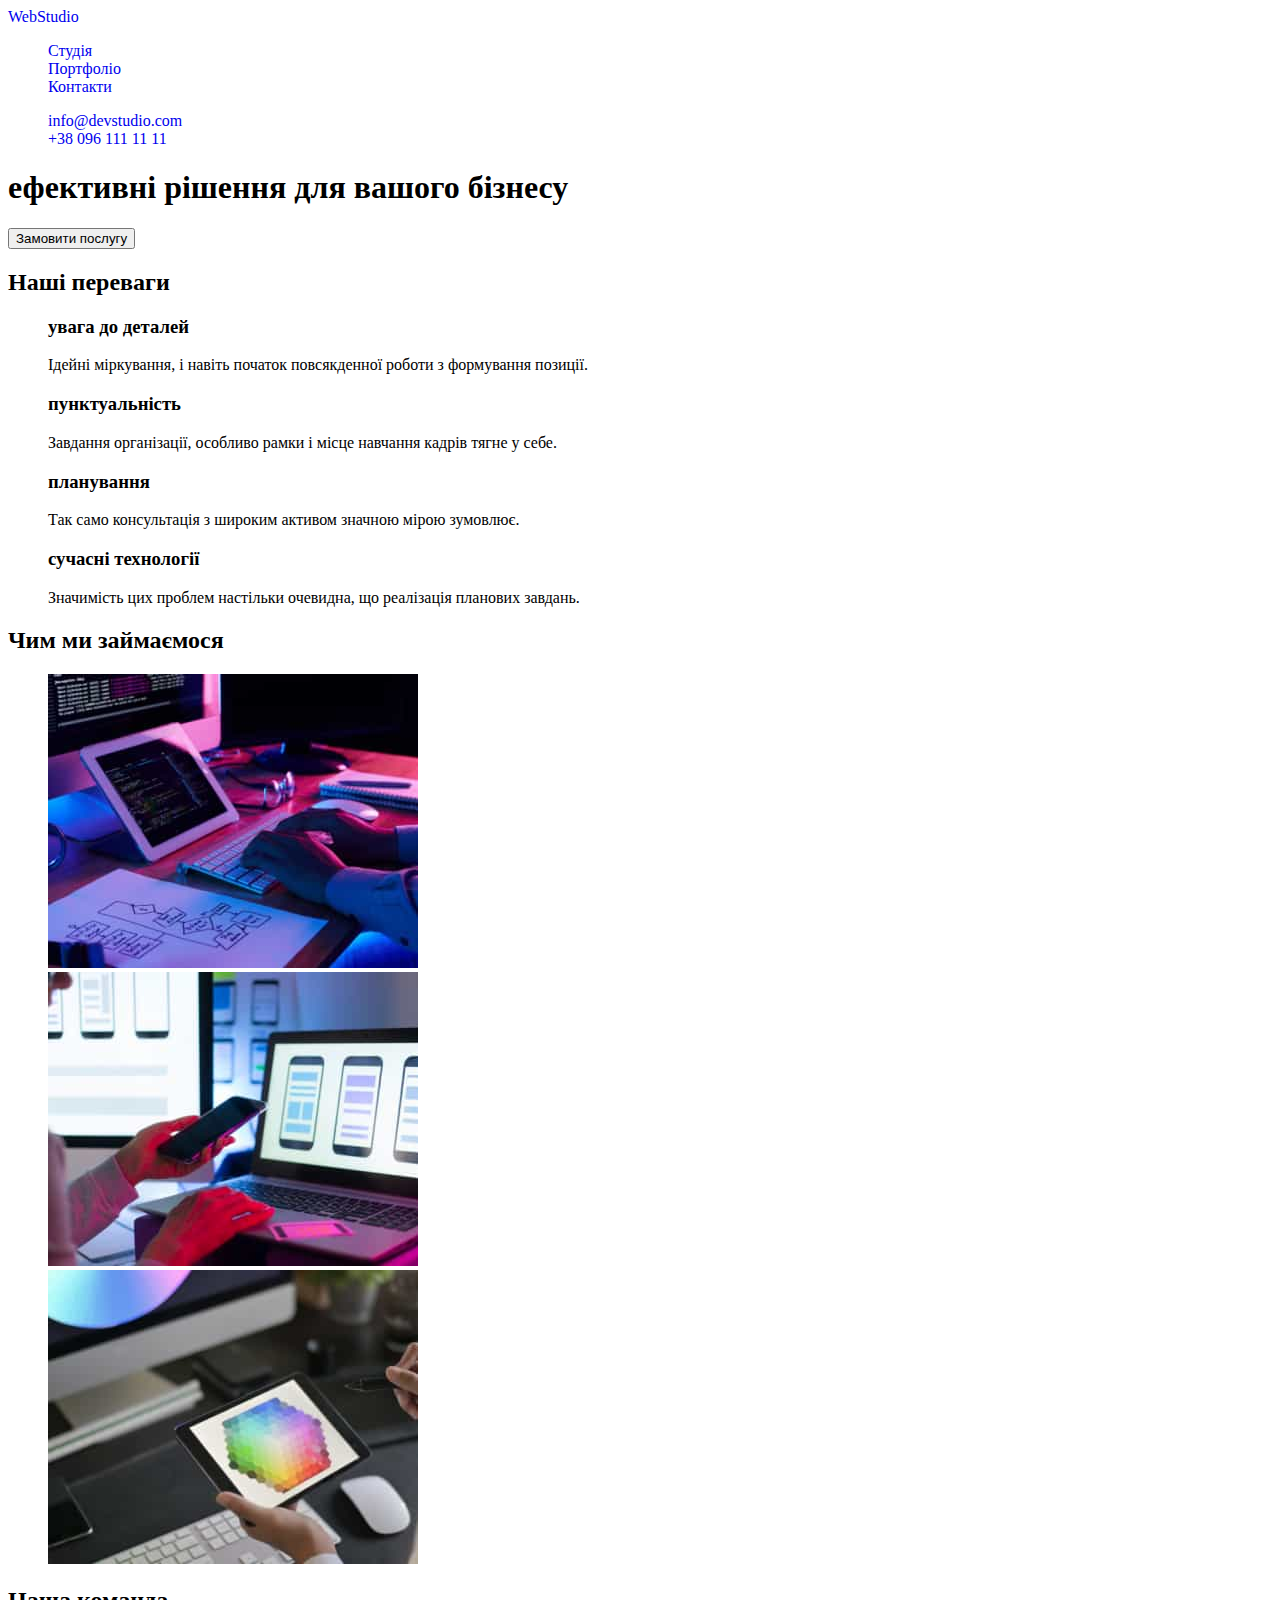
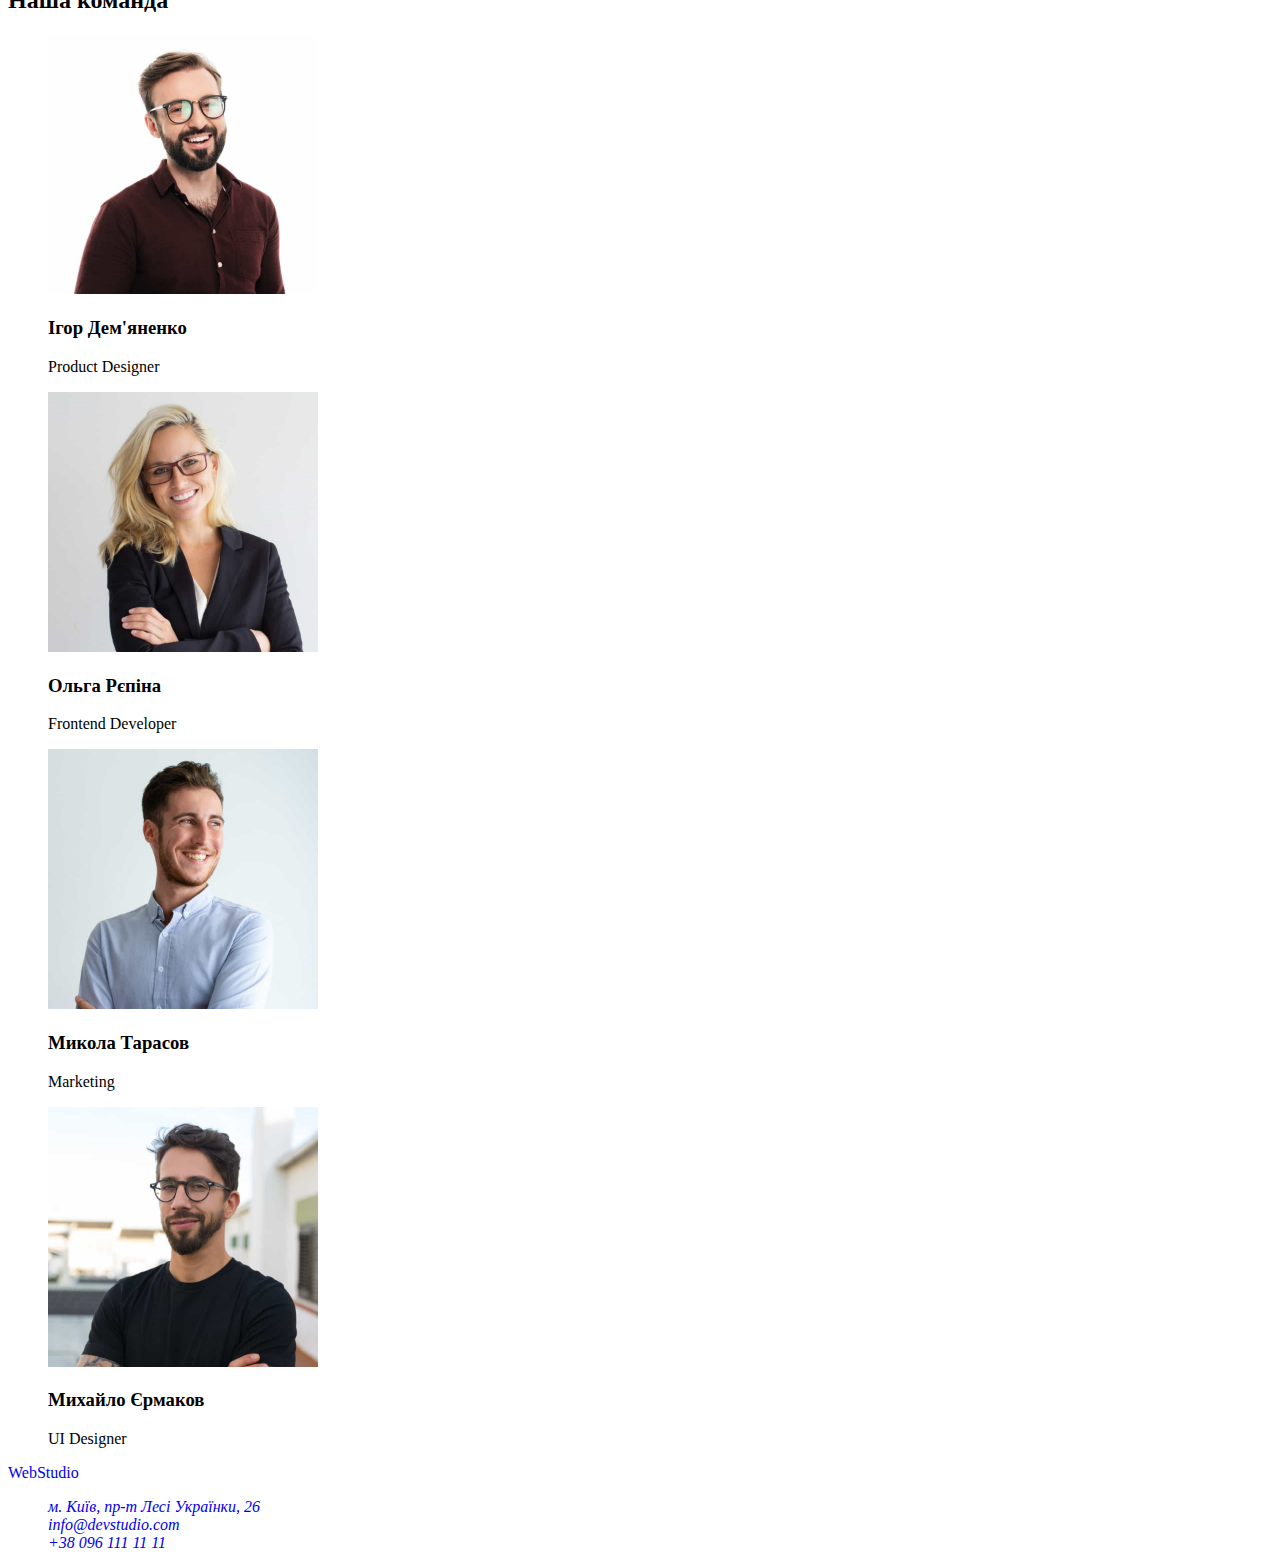
==== index.html @ c9eff795 "Add files" ====
<!DOCTYPE html>
<html lang="uk">
  <head>
    <meta charset="UTF-8">
    <meta http-equiv="X-UA-Compatible" content="IE=edge">
    <meta name="viewport" content="width=device-width, initial-scale=1.0">
    <link rel="preconnect" href="https://fonts.googleapis.com">
    <link rel="preconnect" href="https://fonts.gstatic.com" crossorigin>
    <link
      href="https://fonts.googleapis.com/css2?family=Raleway:wght@700&family=Roboto:wght@400;500;700;900&display=swap"
      rel="stylesheet"
    >
    <link rel="stylesheet" href="./styles/styles.css">
    <title>Studio</title>
    <style>
      li {
        list-style-type: none; /* Убираем маркеры */
        /* text-decoration: none; Отменяем подчеркивание у ссылки */
      }
      a {
        text-decoration: none; /* Отменяем подчеркивание у ссылки */
      }
    </style>
  </head>

  <body class="body-index">
    <!-- Header ДЗ2 -->
    <div class="main">
      <header class="body-header">
        <nav>
          <a href="#" class="header-Web"
            >Web<span class="header-Studio">Studio</span></a
          >
          <div class="header-menu-one">
            <ul>
              <li>
                <a href="#" class="header-menu-studiy-index">Студія</a>
              </li>
              <li>
                <a href="./portfolio.html" class="header-menu">Портфоліо</a>
              </li>
              <li><a href="#" class="header-menu">Контакти</a></li>
            </ul>
          </div>
        </nav>
        <ul>
          <li>
            <a href="mailto:info@devstudio.com" class="header-menu-studiy"
              >info@devstudio.com</a
            >
          </li>
          <li>
            <a href="tel:+380961111111" class="header-menu-studiy"
              >+38 096 111 11 11</a
            >
          </li>
        </ul>
      </header>
      <!-- Main content -->
      <main>
        <section>
          <div class="main-head">
            <h1 class="main-main-content">
              ефективні рішення для вашого бізнесу
            </h1>
            <button type="button" class="main-botton">Замовити послугу</button>
          </div>
        </section>

        <section>
          <div>
            <!-- Additional main -->
            <h2 class="additional-main">Наші переваги</h2>
            <!-- End additional main -->
            <ul>
              <li>
                <h3 class="main-content-Benefits">увага до деталей</h3>
                <p class="main-content-Benefits-paragraph">
                  Ідейні міркування, і навіть початок повсякденної роботи з
                  формування позиції.
                </p>
              </li>
              <li>
                <h3 class="main-content-Benefits">пунктуальність</h3>
                <p class="main-content-Benefits-paragraph">
                  Завдання організації, особливо рамки i місце навчання кадрів
                  тягне у себе.
                </p>
              </li>

              <li>
                <h3 class="main-content-Benefits">планування</h3>
                <p class="main-content-Benefits-paragraph">
                  Так само консультація з широким активом значною мірою
                  зумовлює.
                </p>
              </li>
              <li>
                <h3 class="main-content-Benefits">сучасні технології</h3>
                <p class="main-content-Benefits-paragraph">
                  Значимість цих проблем настільки очевидна, що реалізація
                  планових завдань.
                </p>
              </li>
            </ul>
          </div>
        </section>

        <section>
          <h2 class="main-content-review">Чим ми займаємося</h2>
          <ul>
            <li>
              <img
                src="./img/box_1.jpg"
                width="370"
                alt="картинка програміст працює з кодом програми"
              >
            </li>
            <li>
              <img
                src="./img/box_2.jpg"
                width="370"
                alt="картинка програміст працює з мобільним додатком"
              >
            </li>
            <li>
              <img
                src="./img/box_3.jpg"
                width="370"
                alt="картинка програміст працює з додатком для планшетів"
              >
            </li>
          </ul>
        </section>

        <section>
          <h2 class="main-content-team">Наша команда</h2>
          <ul>
            <li class="main-content-team-personally">
              <img
                src="./img/img_1.jpg"
                width="270"
                alt="картинка Ігор Дем'яненко"
              >
              <h3 class="main-content-team-name">Ігор Дем'яненко</h3>
              <p class="main-content-team-paragraph">Product Designer</p>
            </li>
            <li class="main-content-team-personally">
              <img
                src="./img/img_2.jpg"
                width="270"
                alt="картинка Ольга Рєпіна"
              >
              <h3 class="main-content-team-name">Ольга Рєпіна</h3>
              <p class="main-content-team-paragraph">Frontend Developer</p>
            </li>
            <li class="main-content-team-personally">
              <img
                src="./img/img_3.jpg"
                width="270"
                alt="картинка Микола Тарасов"
              >
              <h3 class="main-content-team-name">Микола Тарасов</h3>
              <p class="main-content-team-paragraph">Marketing</p>
            </li>
            <li class="main-content-team-personally">
              <img
                src="./img/img_4.jpg"
                width="270"
                alt="картинка Михайло Єрмаков"
              >
              <h3 class="main-content-team-name">Михайло Єрмаков</h3>
              <p class="main-content-team-paragraph">UI Designer</p>
            </li>
          </ul>
        </section>
      </main>
      <!--Footer content-->
      <footer class="footer-style">
        <a href="#" class="header-Web"
          >Web<span class="footer-Studio">Studio</span></a
        >

        <address>
          <ul>
            <li>
              <a href="https://goo.gl/maps/v7QcqFKEjncTyCXS9" class="adress"
                >м. Київ, пр-т Лесі Українки, 26</a
              >
            </li>
            <li>
              <a href="mailto:info@devstudio.com" class="adress-mail-tel"
                >info@devstudio.com</a
              >
            </li>
            <li>
              <a href="tel:+380961111111" class="adress-mail-tel"
                >+38 096 111 11 11</a
              >
            </li>
          </ul>
        </address>
      </footer>
    </div>
  </body>
</html>
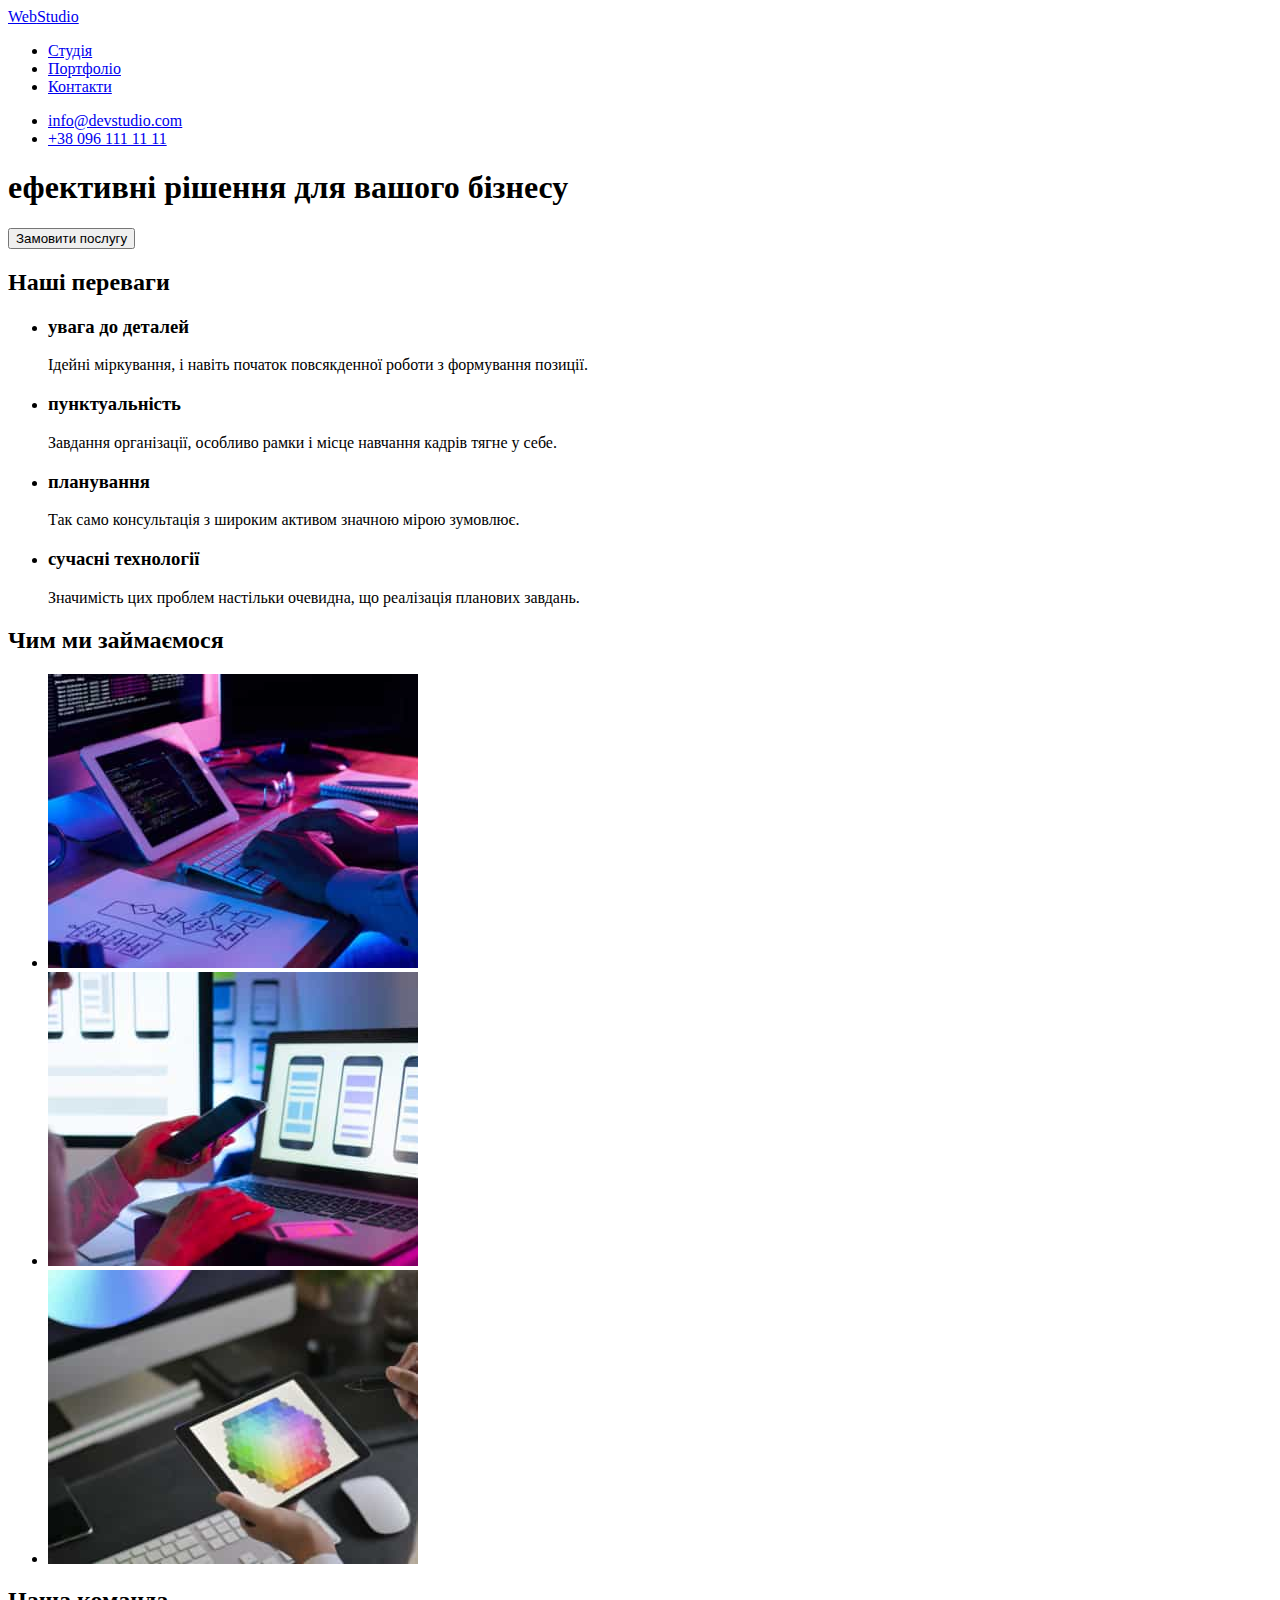
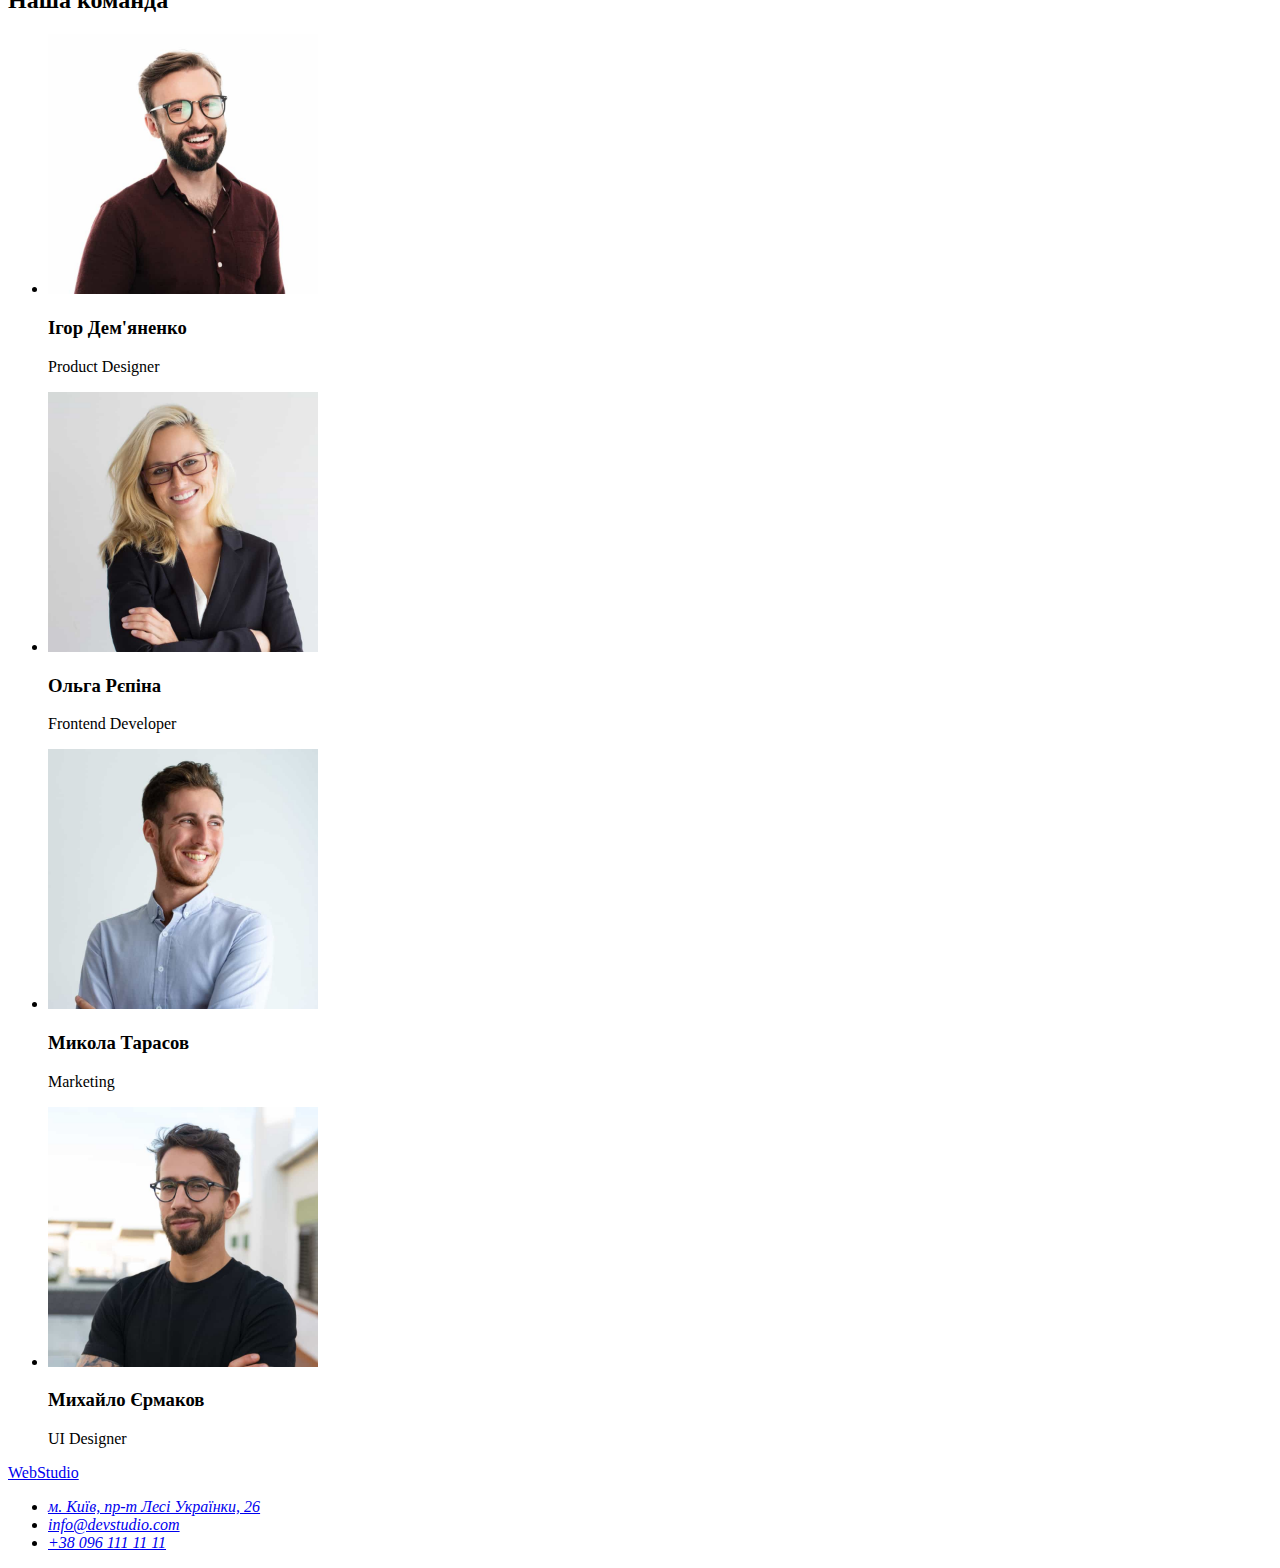
==== commit 0d95897a: "Files changed" ====
--- a/index.html
+++ b/index.html
@@ -1,18 +1,18 @@
 <!DOCTYPE html>
 <html lang="uk">
   <head>
-    <meta charset="UTF-8">
-    <meta http-equiv="X-UA-Compatible" content="IE=edge">
-    <meta name="viewport" content="width=device-width, initial-scale=1.0">
-    <link rel="preconnect" href="https://fonts.googleapis.com">
-    <link rel="preconnect" href="https://fonts.gstatic.com" crossorigin>
+    <meta charset="UTF-8" />
+    <meta http-equiv="X-UA-Compatible" content="IE=edge" />
+    <meta name="viewport" content="width=device-width, initial-scale=1.0" />
+    <link rel="preconnect" href="https://fonts.googleapis.com" />
+    <link rel="preconnect" href="https://fonts.gstatic.com" crossorigin />
     <link
       href="https://fonts.googleapis.com/css2?family=Raleway:wght@700&family=Roboto:wght@400;500;700;900&display=swap"
       rel="stylesheet"
-    >
-    <link rel="stylesheet" href="./styles/styles.css">
+    />
+    <link rel="stylesheet" href="./styles/styles.css" />
     <title>Studio</title>
-    <style>
+    <!-- <style>
       li {
         list-style-type: none; /* Убираем маркеры */
         /* text-decoration: none; Отменяем подчеркивание у ссылки */
@@ -20,10 +20,10 @@
       a {
         text-decoration: none; /* Отменяем подчеркивание у ссылки */
       }
-    </style>
+    </style> -->
   </head>
 
-  <body class="body-index">
+  <body>
     <!-- Header ДЗ2 -->
     <div class="main">
       <header class="body-header">
@@ -114,21 +114,21 @@
                 src="./img/box_1.jpg"
                 width="370"
                 alt="картинка програміст працює з кодом програми"
-              >
+              />
             </li>
             <li>
               <img
                 src="./img/box_2.jpg"
                 width="370"
                 alt="картинка програміст працює з мобільним додатком"
-              >
+              />
             </li>
             <li>
               <img
                 src="./img/box_3.jpg"
                 width="370"
                 alt="картинка програміст працює з додатком для планшетів"
-              >
+              />
             </li>
           </ul>
         </section>
@@ -141,7 +141,7 @@
                 src="./img/img_1.jpg"
                 width="270"
                 alt="картинка Ігор Дем'яненко"
-              >
+              />
               <h3 class="main-content-team-name">Ігор Дем'яненко</h3>
               <p class="main-content-team-paragraph">Product Designer</p>
             </li>
@@ -150,7 +150,7 @@
                 src="./img/img_2.jpg"
                 width="270"
                 alt="картинка Ольга Рєпіна"
-              >
+              />
               <h3 class="main-content-team-name">Ольга Рєпіна</h3>
               <p class="main-content-team-paragraph">Frontend Developer</p>
             </li>
@@ -159,7 +159,7 @@
                 src="./img/img_3.jpg"
                 width="270"
                 alt="картинка Микола Тарасов"
-              >
+              />
               <h3 class="main-content-team-name">Микола Тарасов</h3>
               <p class="main-content-team-paragraph">Marketing</p>
             </li>
@@ -168,7 +168,7 @@
                 src="./img/img_4.jpg"
                 width="270"
                 alt="картинка Михайло Єрмаков"
-              >
+              />
               <h3 class="main-content-team-name">Михайло Єрмаков</h3>
               <p class="main-content-team-paragraph">UI Designer</p>
             </li>
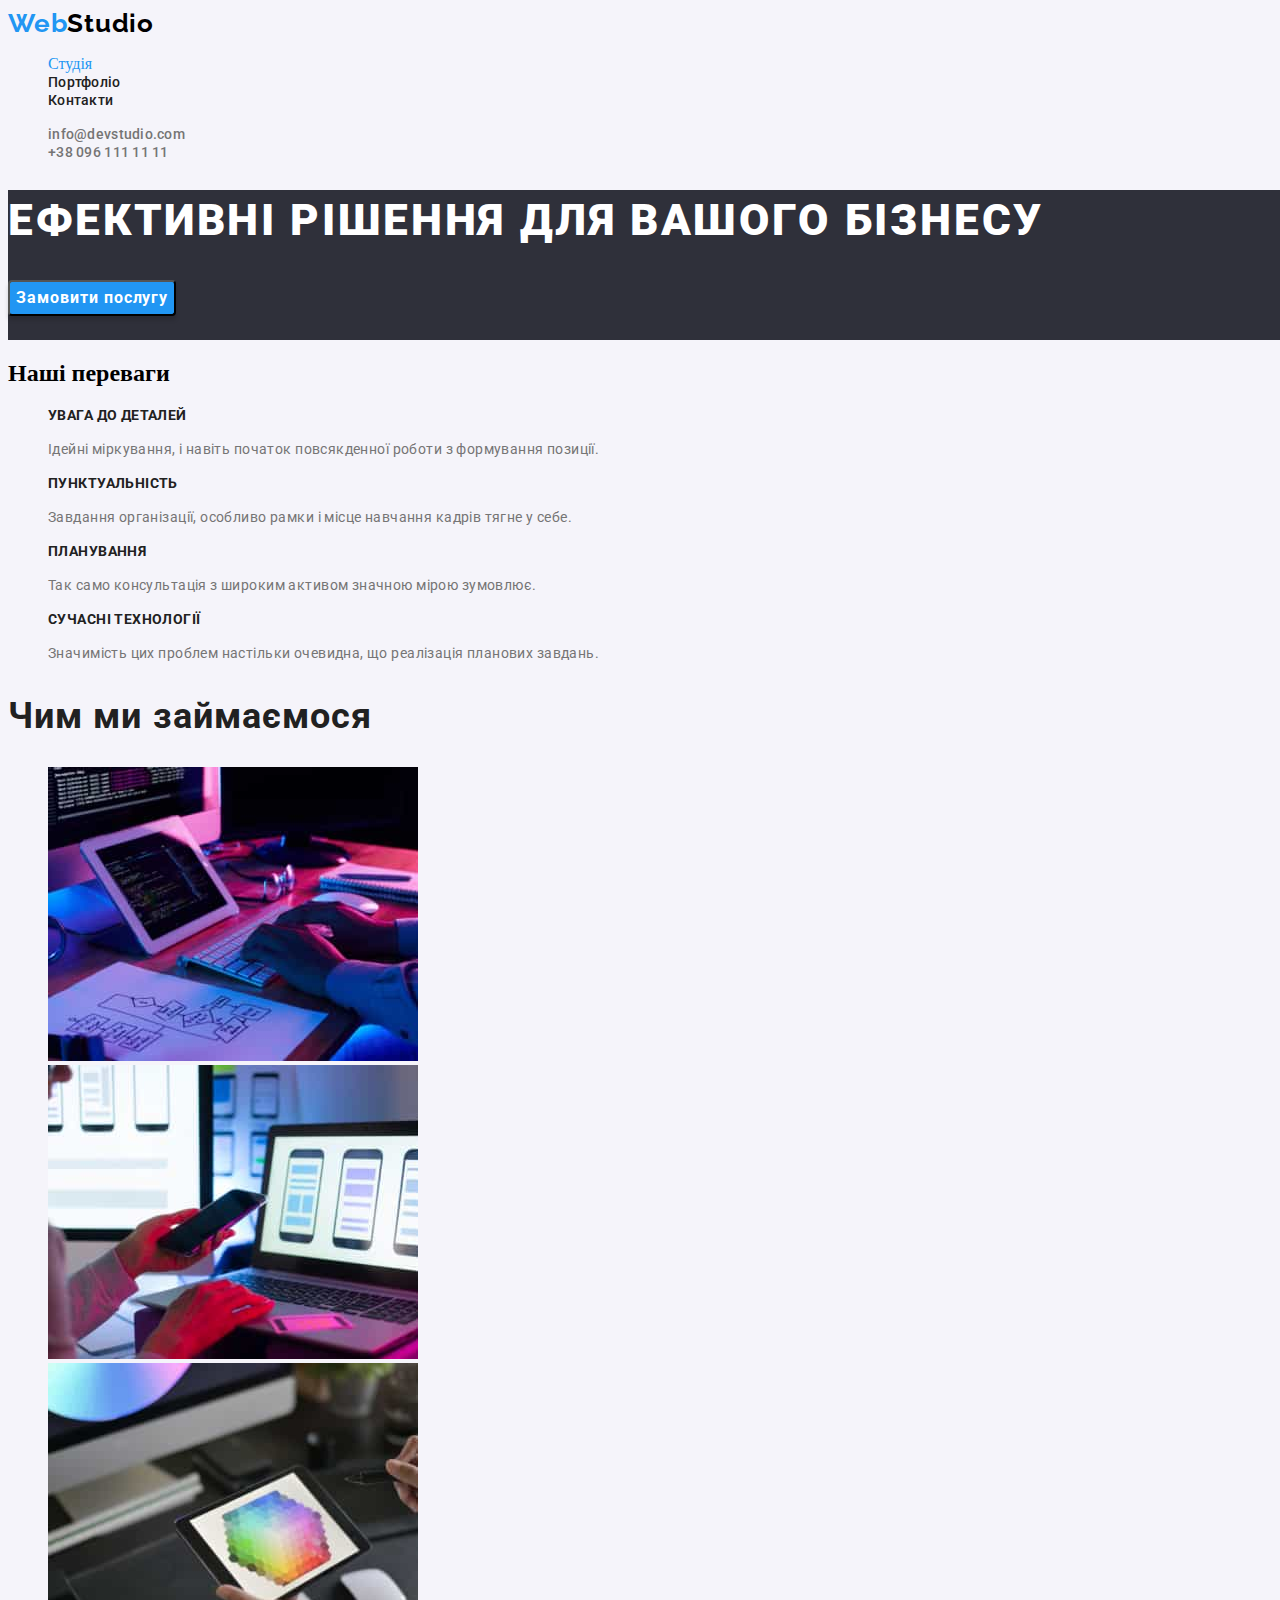
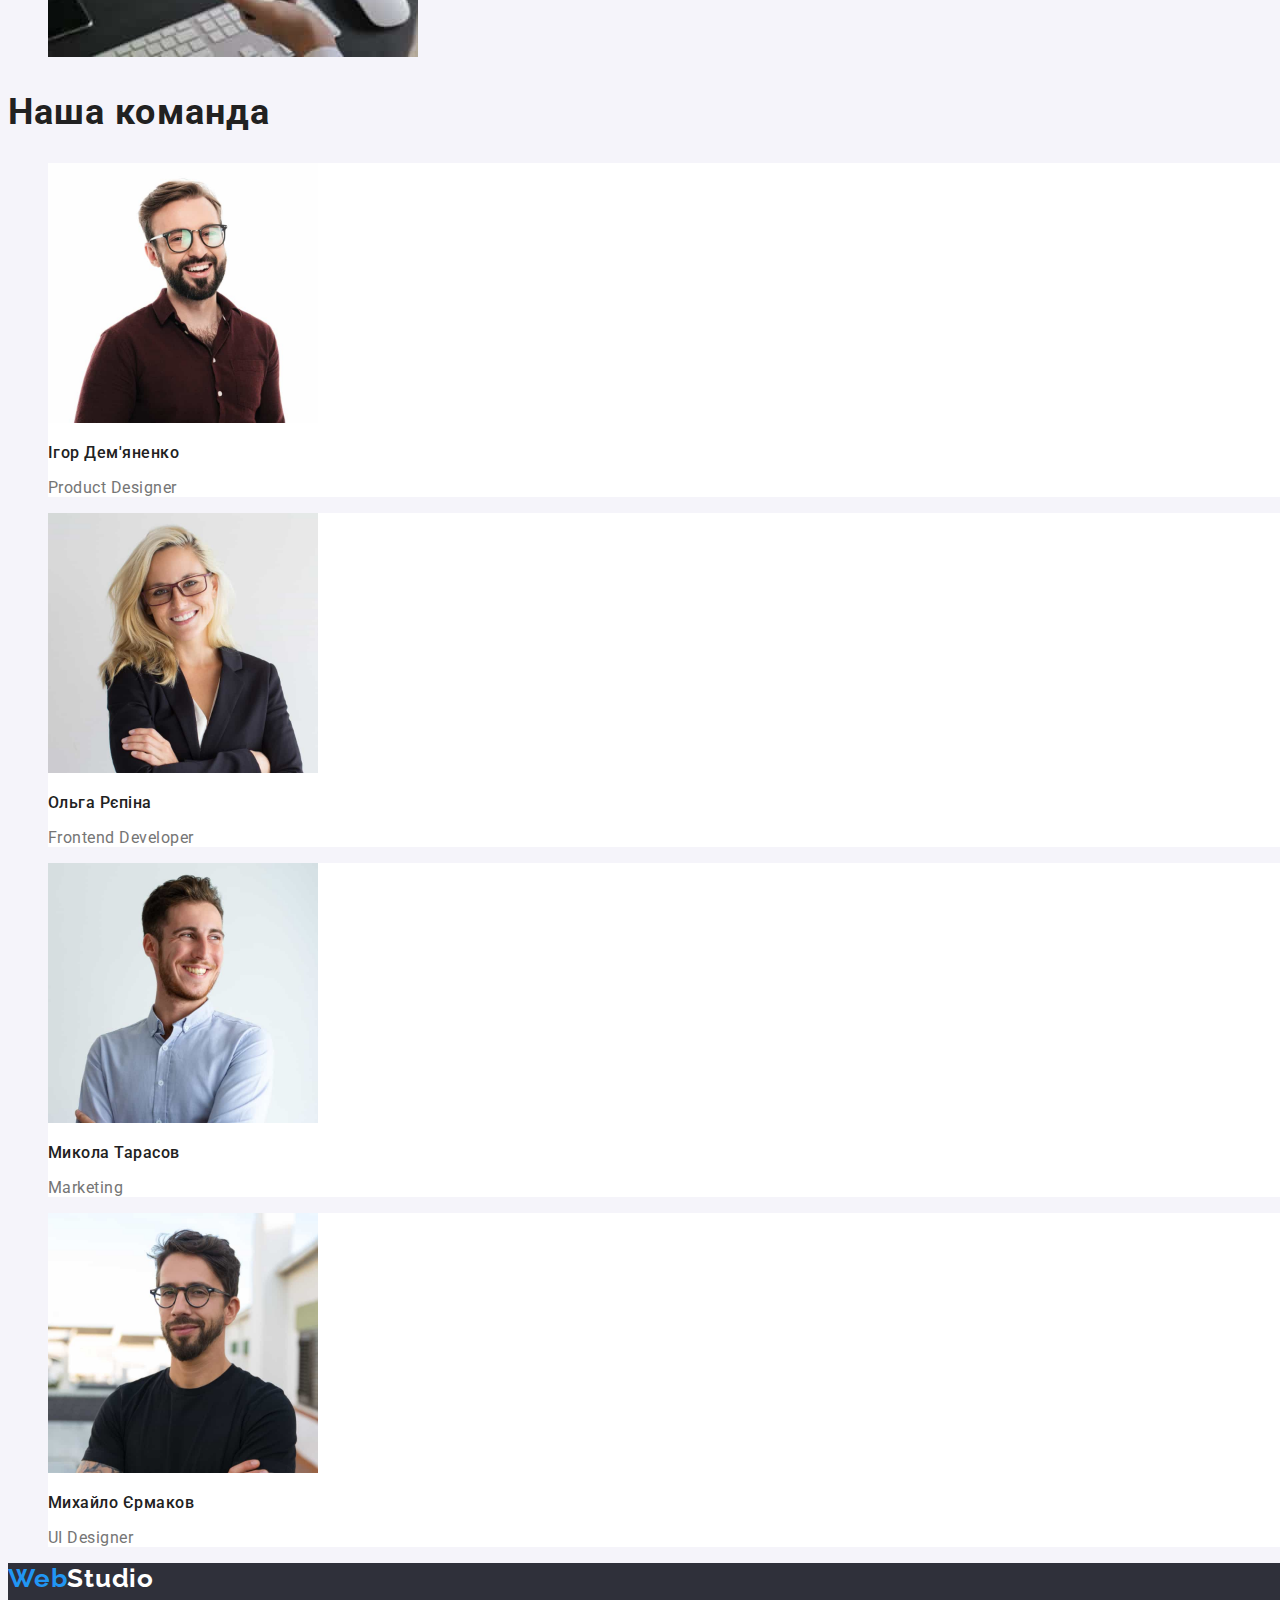
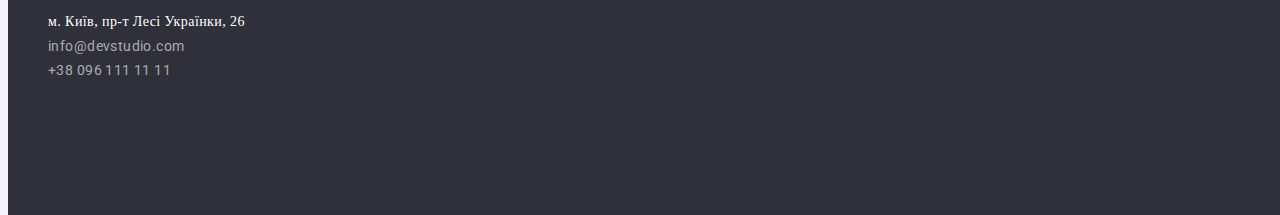
==== commit c7a70f90: "Files changed" ====
--- a/index.html
+++ b/index.html
@@ -12,7 +12,7 @@
     />
     <link rel="stylesheet" href="./styles/styles.css" />
     <title>Studio</title>
-    <!-- <style>
+    <style>
       li {
         list-style-type: none; /* Убираем маркеры */
         /* text-decoration: none; Отменяем подчеркивание у ссылки */
@@ -20,7 +20,7 @@
       a {
         text-decoration: none; /* Отменяем подчеркивание у ссылки */
       }
-    </style> -->
+    </style>
   </head>
 
   <body>
--- a/styles/styles.css
+++ b/styles/styles.css
@@ -0,0 +1,302 @@
+body {
+  /* font-family: 'Montserrat', sans-serif;
+
+  position: relative;
+  width: 1600px;
+  height: 2346px; */
+
+  background: #f5f4fa;
+}
+.main-botton {
+  /* position: absolute;
+  width: 152px;
+  height: 30px;
+  left: 724px;
+  top: 440px; */
+
+  font-family: "Roboto";
+  font-style: normal;
+  font-weight: 700;
+  font-size: 16px;
+  line-height: 30px;
+
+  /* identical to box height, or 188% */
+  display: flex;
+  align-items: center;
+  text-align: center;
+  letter-spacing: 0.06em;
+
+  color: #ffffff;
+
+  background: #2196f3;
+  box-shadow: 0px 4px 4px rgba(0, 0, 0, 0.15);
+  border-radius: 4px;
+}
+.main-botton:hover {
+  background: #188ce8;
+}
+
+/* .body-portfolio {
+  position: relative;
+  width: 1600px;
+  height: 1880px;
+  background: #ffffff;
+} */
+.main {
+  /* position: relative; */
+  width: 1600px;
+  height: 2346px;
+}
+.header-menu-one {
+  /* display: inline-block; */
+  /* vertical-align: top;
+  padding: 35; */
+}
+
+.body-header {
+  /* position: absolute; */
+  /* width: 1600px;
+  height: 80px;
+  left: 0px;
+  top: 0px;
+  background: #ffffff; */
+}
+.main-head {
+  margin-top: 0px;
+  /* position: absolute; */
+  width: 1600px;
+  /* height: 600px; */
+  height: 150px;
+  /* left: 0px;
+  top: 80px; */
+  background: #2f303a;
+}
+.header-Web {
+  font-family: "Raleway";
+  /* font-style: normal; */
+  font-weight: 700;
+  font-size: 26px;
+  line-height: 31px;
+  letter-spacing: 0.03em;
+  color: #2196f3;
+}
+.header-Studio {
+  font-family: "Raleway";
+  /* font-style: normal; */
+  font-weight: 700;
+  font-size: 26px;
+  line-height: 31px;
+  letter-spacing: 0.03em;
+  color: #000000;
+}
+.footer-Studio {
+  font-family: "Raleway";
+  /* font-style: normal; */
+  font-weight: 700;
+  font-size: 26px;
+  line-height: 31px;
+  /* identical to box height */
+
+  letter-spacing: 0.03em;
+
+  color: #ffffff;
+}
+.header-menu-studiy-index {
+  color: #2196f3;
+}
+.header-menu-portfolio {
+  color: #2196f3;
+}
+.header-menu-studiy {
+  font-family: "Roboto";
+  /* font-style: normal; */
+  font-weight: 500;
+  font-size: 14px;
+  line-height: 16px;
+  letter-spacing: 0.02em;
+  /* color: #2196f3; */
+  color: #757575;
+}
+.header-menu-studiy:hover {
+  color: #2196f3;
+}
+.header-menu {
+  font-family: "Roboto";
+  font-style: normal;
+  font-weight: 500;
+  font-size: 14px;
+  line-height: 16px;
+  letter-spacing: 0.02em;
+  color: #212121;
+}
+.header-menu:hover {
+  color: #2196f3;
+}
+
+.main-main-content {
+  font-family: "Roboto";
+  /* font-style: normal; */
+  font-weight: 900;
+  font-size: 44px;
+  line-height: 60px;
+  /* text-align: center; */
+  letter-spacing: 0.06em;
+  text-transform: uppercase;
+  color: #ffffff;
+  /* color: #000000; */
+}
+.additional-main {
+  /* display: none; */
+}
+
+.footer-style {
+  width: 1600px;
+  height: 252px;
+  left: 0px;
+  top: 2094px;
+
+  background: #2f303a;
+}
+.adress {
+  font-style: normal;
+  font-weight: 400;
+  font-size: 14px;
+  line-height: 24px;
+  letter-spacing: 0.03em;
+  color: #ffffff;
+}
+.adress:hover {
+  color: #2196f3;
+}
+.adress-mail-tel {
+  font-family: "Roboto";
+  font-style: normal;
+  font-weight: 400;
+  font-size: 14px;
+  line-height: 24px;
+  /* or 171% */
+
+  letter-spacing: 0.03em;
+
+  color: rgba(255, 255, 255, 0.6);
+}
+.adress-mail-tel:hover {
+  color: #2196f3;
+}
+.main-botton-all {
+  background: #188ce8;
+  color: #ffffff;
+}
+.main-bottons {
+  background: #f5f4fa;
+  color: #212121;
+}
+.main-bottons:hover {
+  background: #2196f3;
+  color: #ffffff;
+}
+.main-bottons:active {
+  border: 1px solid rgba(0, 0, 0, 0.15);
+}
+.main-content-Benefits {
+  font-family: "Roboto";
+  font-style: normal;
+  font-weight: 700;
+  font-size: 14px;
+  line-height: 16px;
+  letter-spacing: 0.03em;
+  text-transform: uppercase;
+
+  color: #212121;
+}
+.main-content-Benefits-paragraph {
+  font-family: "Roboto";
+  font-style: normal;
+  font-weight: 400;
+  font-size: 14px;
+  line-height: 24px;
+
+  /* or 171% */
+  letter-spacing: 0.03em;
+
+  color: #757575;
+}
+.main-content-review {
+  font-family: "Roboto";
+  font-style: normal;
+  font-weight: 700;
+  font-size: 36px;
+  line-height: 42px;
+  /* text-align: center; */
+  letter-spacing: 0.03em;
+
+  color: #212121;
+}
+.main-content-team {
+  font-family: "Roboto";
+  font-style: normal;
+  font-weight: 700;
+  font-size: 36px;
+  line-height: 42px;
+  /* text-align: center; */
+  letter-spacing: 0.03em;
+
+  color: #212121;
+}
+.main-content-team-personally {
+  background: #ffffff;
+
+  /* material shadow v1 */
+  /* box-shadow: 0px 1px 3px rgba(0, 0, 0, 0.12), 0px 1px 1px rgba(0, 0, 0, 0.14), 0px 2px 1px rgba(0, 0, 0, 0.2);
+border-radius: 0px 0px 4px 4px; */
+}
+.main-content-team-name {
+  font-family: "Roboto";
+  font-style: normal;
+  font-weight: 500;
+  font-size: 16px;
+  line-height: 19px;
+
+  /* identical to box height */
+  /* text-align: center; */
+  letter-spacing: 0.03em;
+
+  color: #212121;
+}
+.main-content-team-paragraph {
+  font-family: "Roboto";
+  font-style: normal;
+  font-weight: 400;
+  font-size: 16px;
+  line-height: 19px;
+
+  /* identical to box height */
+  /* text-align: center; */
+  letter-spacing: 0.03em;
+
+  color: #757575;
+}
+.main-menu-img {
+  font-family: "Roboto";
+  font-style: normal;
+  font-weight: 700;
+  font-size: 18px;
+  line-height: 36px;
+
+  /* identical to box height, or 200% */
+  letter-spacing: 0.06em;
+
+  color: #212121;
+}
+.main-menu-img-content {
+  font-family: "Roboto";
+  font-style: normal;
+  font-weight: 400;
+  font-size: 16px;
+  line-height: 30px;
+
+  /* identical to box height, or 188% */
+  letter-spacing: 0.03em;
+
+  color: #757575;
+}
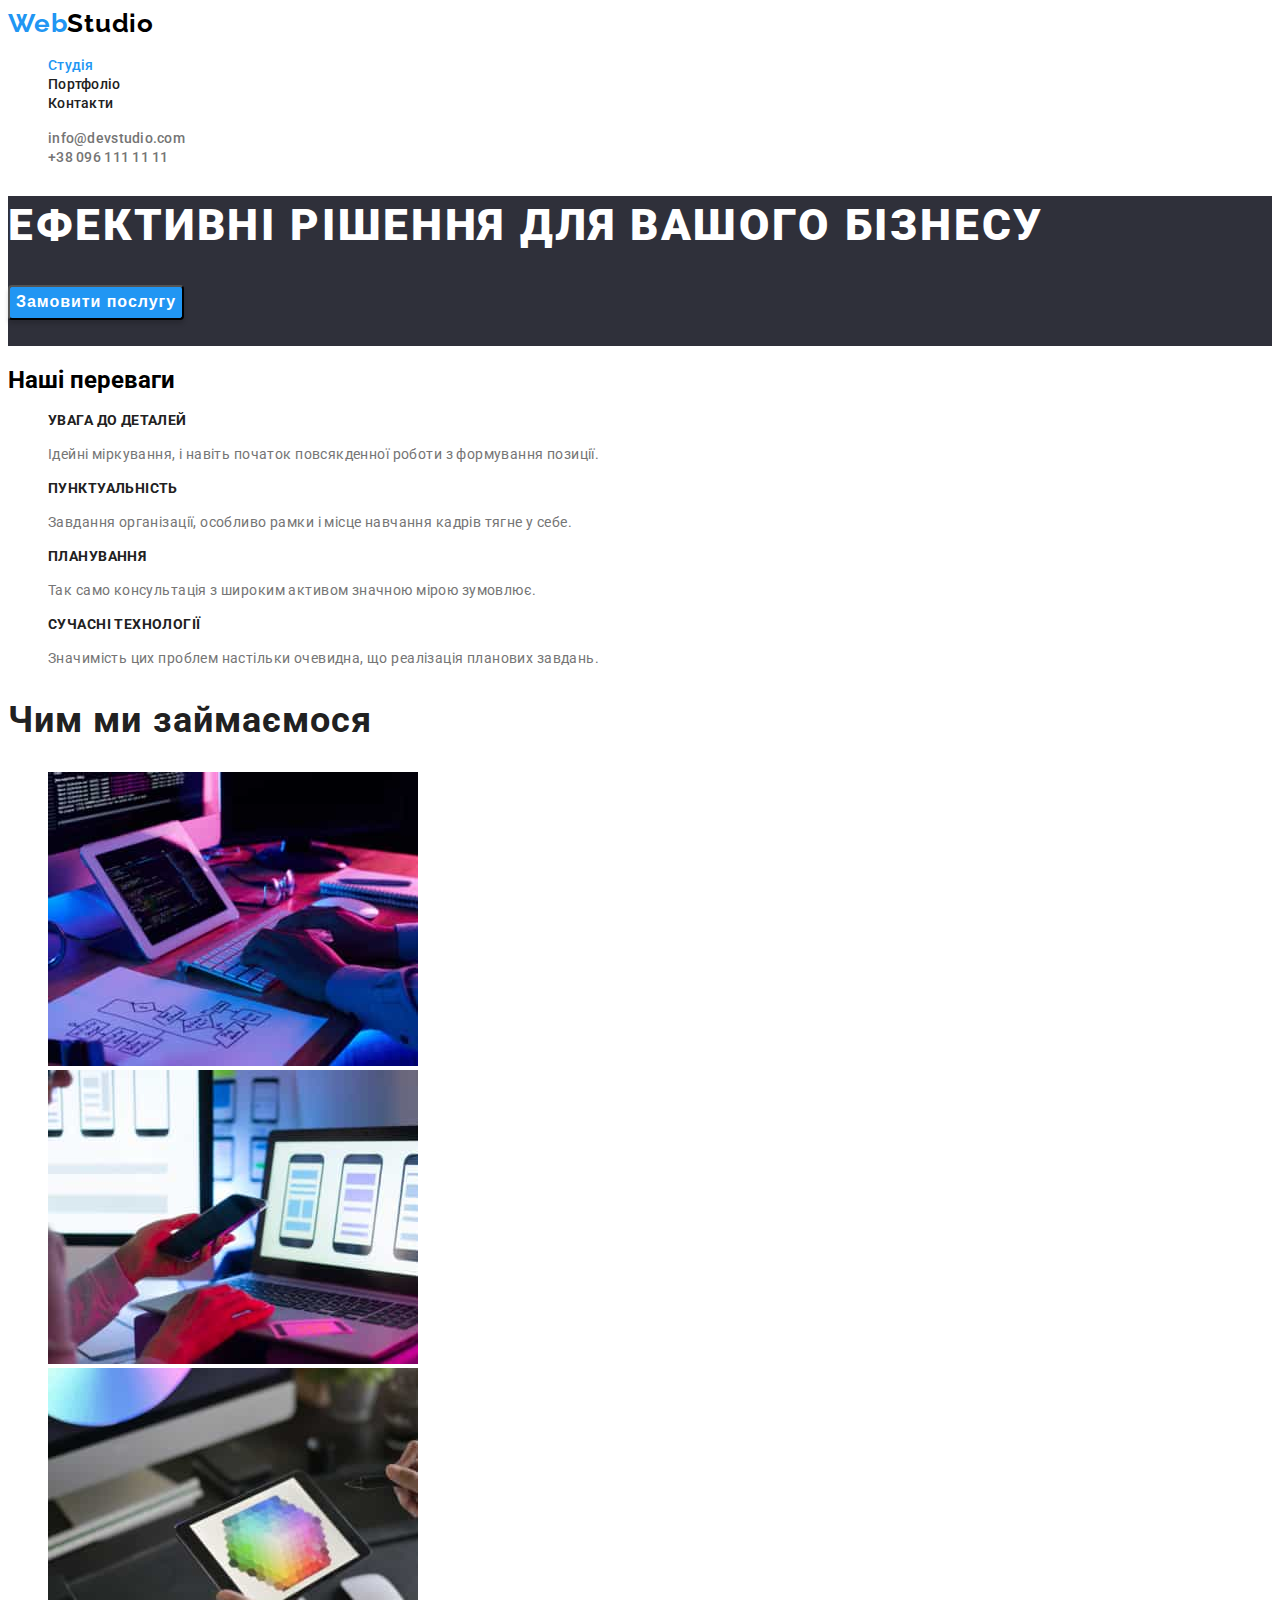
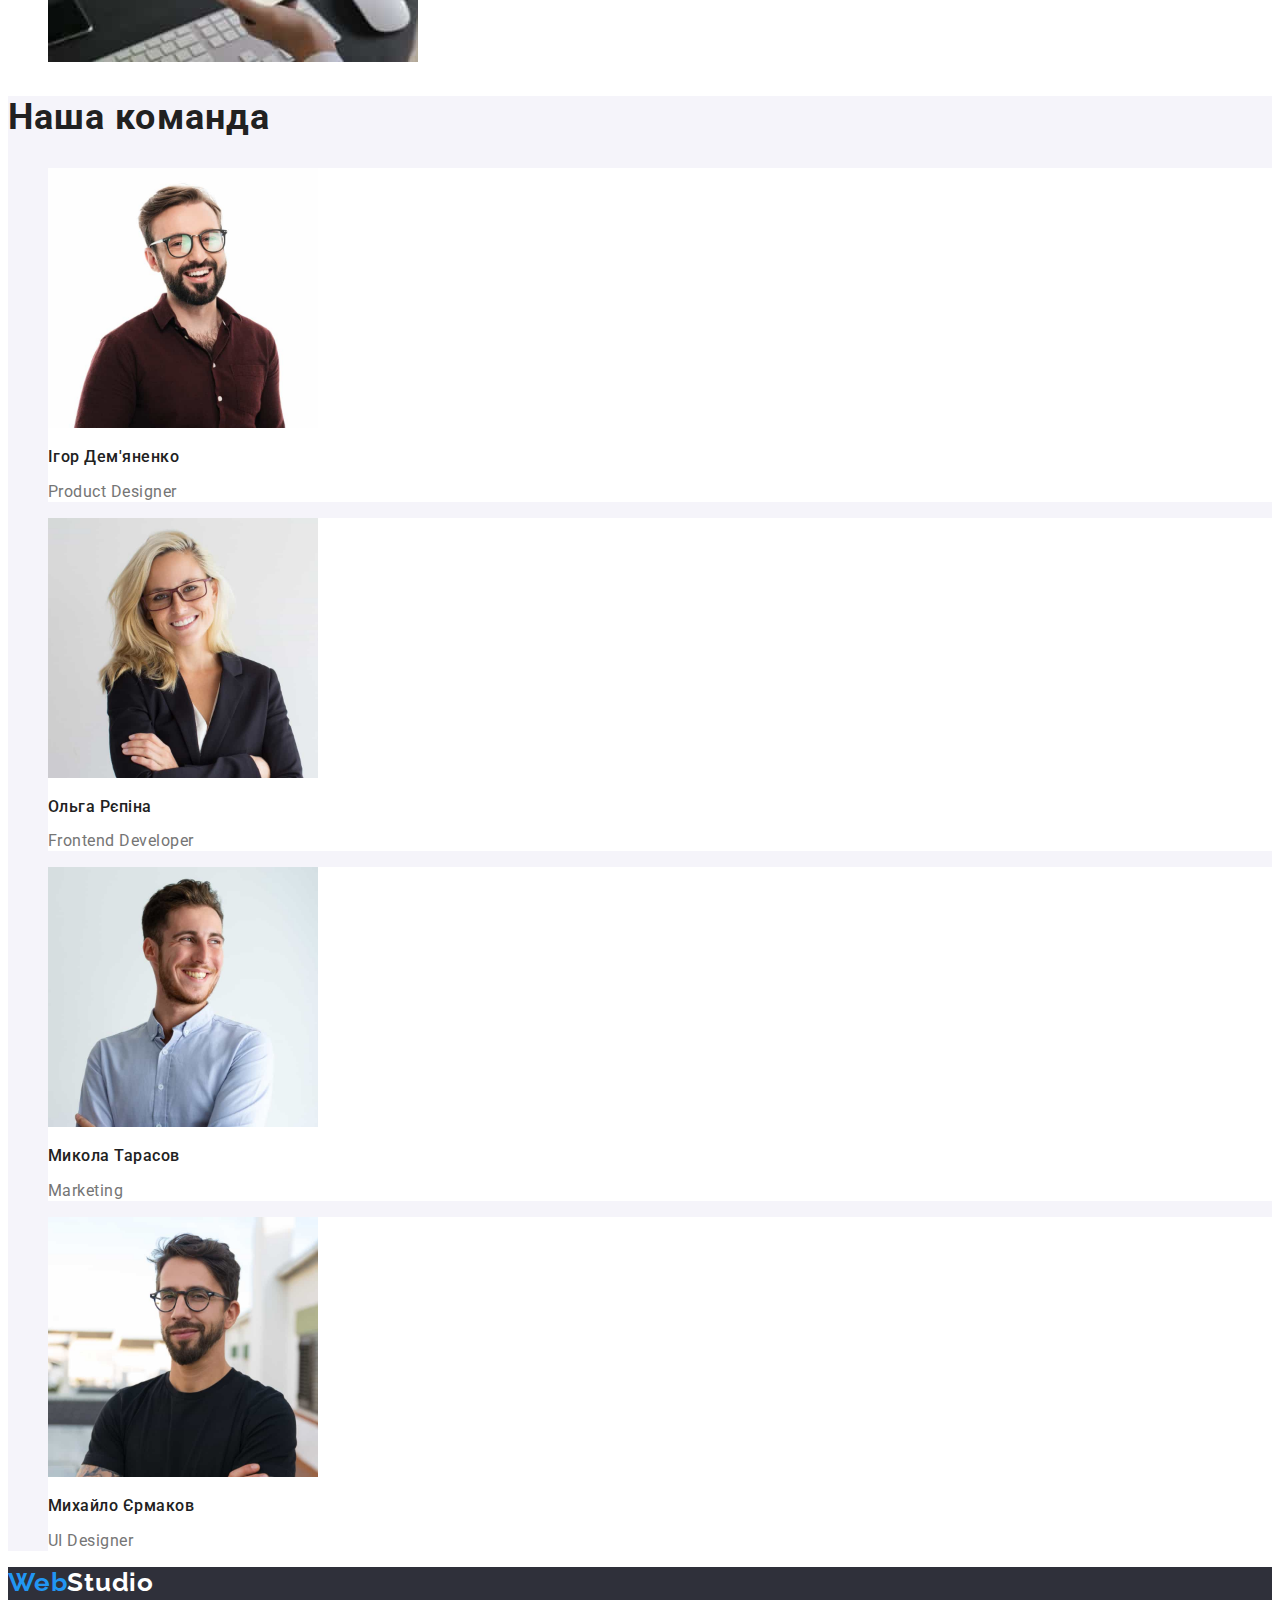
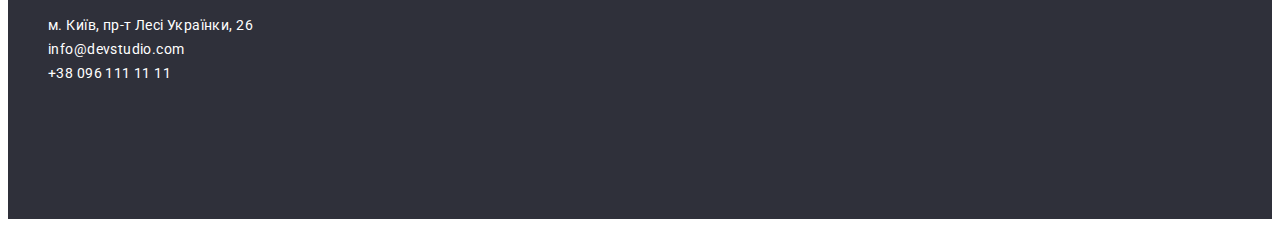
==== commit 85da245f: "Changing the homework code #2" ====
--- a/index.html
+++ b/index.html
@@ -12,15 +12,6 @@
     />
     <link rel="stylesheet" href="./styles/styles.css" />
     <title>Studio</title>
-    <style>
-      li {
-        list-style-type: none; /* Убираем маркеры */
-        /* text-decoration: none; Отменяем подчеркивание у ссылки */
-      }
-      a {
-        text-decoration: none; /* Отменяем подчеркивание у ссылки */
-      }
-    </style>
   </head>
 
   <body>
@@ -133,7 +124,7 @@
           </ul>
         </section>
 
-        <section>
+        <section class="main-content-our-team">
           <h2 class="main-content-team">Наша команда</h2>
           <ul>
             <li class="main-content-team-personally">
--- a/styles/styles.css
+++ b/styles/styles.css
@@ -1,26 +1,18 @@
+:root {
+  --Header-style-text-color: #212121;
+  --Header-footer-style-color: #2f303a;
+}
+
 body {
-  /* font-family: 'Montserrat', sans-serif;
-
-  position: relative;
-  width: 1600px;
-  height: 2346px; */
-
-  background: #f5f4fa;
+  background: #ffffff;
+  font-family: "Roboto";
 }
 .main-botton {
-  /* position: absolute;
-  width: 152px;
-  height: 30px;
-  left: 724px;
-  top: 440px; */
-
-  font-family: "Roboto";
-  font-style: normal;
-  font-weight: 700;
-  font-size: 16px;
-  line-height: 30px;
-
-  /* identical to box height, or 188% */
+  cursor: pointer;
+  font-weight: 700;
+  font-size: 16px;
+  line-height: 1.8;
+
   display: flex;
   align-items: center;
   text-align: center;
@@ -32,69 +24,47 @@
   box-shadow: 0px 4px 4px rgba(0, 0, 0, 0.15);
   border-radius: 4px;
 }
+
+.main-content-our-team {
+  background: #f5f4fa;
+}
 .main-botton:hover {
   background: #188ce8;
 }
-
-/* .body-portfolio {
-  position: relative;
-  width: 1600px;
-  height: 1880px;
-  background: #ffffff;
-} */
-.main {
-  /* position: relative; */
-  width: 1600px;
-  height: 2346px;
-}
-.header-menu-one {
-  /* display: inline-block; */
-  /* vertical-align: top;
-  padding: 35; */
-}
-
-.body-header {
-  /* position: absolute; */
-  /* width: 1600px;
-  height: 80px;
-  left: 0px;
-  top: 0px;
-  background: #ffffff; */
-}
+.main-botton:focus {
+  background: #188ce8;
+}
+
 .main-head {
   margin-top: 0px;
-  /* position: absolute; */
-  width: 1600px;
-  /* height: 600px; */
+
   height: 150px;
-  /* left: 0px;
-  top: 80px; */
-  background: #2f303a;
+  background: var(--Header-footer-style-color);
 }
 .header-Web {
-  font-family: "Raleway";
-  /* font-style: normal; */
+  font-family: "Raleway", sans-serif;
+
   font-weight: 700;
   font-size: 26px;
-  line-height: 31px;
+  line-height: 1.2;
   letter-spacing: 0.03em;
   color: #2196f3;
 }
 .header-Studio {
-  font-family: "Raleway";
-  /* font-style: normal; */
+  font-family: "Raleway", sans-serif;
+
   font-weight: 700;
   font-size: 26px;
-  line-height: 31px;
+  line-height: 1.2;
   letter-spacing: 0.03em;
   color: #000000;
 }
 .footer-Studio {
-  font-family: "Raleway";
-  /* font-style: normal; */
+  font-family: "Raleway", sans-serif;
+
   font-weight: 700;
   font-size: 26px;
-  line-height: 31px;
+  line-height: 1.2;
   /* identical to box height */
 
   letter-spacing: 0.03em;
@@ -102,201 +72,203 @@
   color: #ffffff;
 }
 .header-menu-studiy-index {
+  font-weight: 500;
+  font-size: 14px;
+  line-height: 1.14;
+  letter-spacing: 0.02em;
   color: #2196f3;
 }
 .header-menu-portfolio {
   color: #2196f3;
 }
 .header-menu-studiy {
-  font-family: "Roboto";
-  /* font-style: normal; */
-  font-weight: 500;
-  font-size: 14px;
-  line-height: 16px;
+  font-weight: 500;
+  font-size: 14px;
+  line-height: 1.14;
   letter-spacing: 0.02em;
-  /* color: #2196f3; */
+  color: #2196f3;
   color: #757575;
 }
 .header-menu-studiy:hover {
   color: #2196f3;
 }
+.header-menu-studiy:focus {
+  color: #2196f3;
+}
 .header-menu {
-  font-family: "Roboto";
-  font-style: normal;
-  font-weight: 500;
-  font-size: 14px;
-  line-height: 16px;
+  font-weight: 500;
+  font-size: 14px;
+  line-height: 1.14;
   letter-spacing: 0.02em;
-  color: #212121;
+  color: var(--Header-style-text-color);
 }
 .header-menu:hover {
   color: #2196f3;
 }
-
+.header-menu:focus {
+  color: #2196f3;
+}
 .main-main-content {
-  font-family: "Roboto";
-  /* font-style: normal; */
   font-weight: 900;
   font-size: 44px;
-  line-height: 60px;
+  line-height: 1.36;
   /* text-align: center; */
   letter-spacing: 0.06em;
   text-transform: uppercase;
   color: #ffffff;
-  /* color: #000000; */
-}
-.additional-main {
-  /* display: none; */
 }
 
 .footer-style {
-  width: 1600px;
   height: 252px;
   left: 0px;
   top: 2094px;
-
-  background: #2f303a;
+  background: var(--Header-footer-style-color);
 }
 .adress {
   font-style: normal;
-  font-weight: 400;
-  font-size: 14px;
-  line-height: 24px;
+
+  font-size: 14px;
+  line-height: 1.7;
   letter-spacing: 0.03em;
   color: #ffffff;
 }
 .adress:hover {
   color: #2196f3;
 }
+.adress:focus {
+  color: #2196f3;
+}
 .adress-mail-tel {
   font-family: "Roboto";
   font-style: normal;
-  font-weight: 400;
-  font-size: 14px;
-  line-height: 24px;
+
+  font-size: 14px;
+  line-height: 1.7;
+
   /* or 171% */
-
-  letter-spacing: 0.03em;
-
-  color: rgba(255, 255, 255, 0.6);
+  letter-spacing: 0.03em;
+
+  color: #ffffff;
 }
 .adress-mail-tel:hover {
   color: #2196f3;
 }
+.adress-mail-tel:focus {
+  color: #2196f3;
+}
 .main-botton-all {
+  font-family: "Roboto";
+
+  font-weight: 500;
+  font-size: 16px;
+  line-height: 1.6;
+
+  text-align: center;
+  letter-spacing: 0.03em;
+
+  color: #ffffff;
   background: #188ce8;
-  color: #ffffff;
+  cursor: pointer;
 }
 .main-bottons {
+  font-family: "Roboto";
+
+  font-weight: 500;
+  font-size: 16px;
+  line-height: 1.6;
+
+  text-align: center;
+  letter-spacing: 0.03em;
+
   background: #f5f4fa;
-  color: #212121;
+  color: var(--Header-style-text-color);
+  cursor: pointer;
 }
 .main-bottons:hover {
   background: #2196f3;
   color: #ffffff;
 }
+.main-bottons:focus {
+  background: #2196f3;
+  color: #ffffff;
+}
 .main-bottons:active {
   border: 1px solid rgba(0, 0, 0, 0.15);
 }
 .main-content-Benefits {
-  font-family: "Roboto";
-  font-style: normal;
-  font-weight: 700;
-  font-size: 14px;
-  line-height: 16px;
+  font-weight: 700;
+  font-size: 14px;
+  line-height: 1.14;
   letter-spacing: 0.03em;
   text-transform: uppercase;
 
-  color: #212121;
+  color: var(--Header-style-text-color);
 }
 .main-content-Benefits-paragraph {
-  font-family: "Roboto";
-  font-style: normal;
-  font-weight: 400;
-  font-size: 14px;
-  line-height: 24px;
-
-  /* or 171% */
-  letter-spacing: 0.03em;
-
+  font-size: 14px;
+  line-height: 1.7;
+  letter-spacing: 0.03em;
   color: #757575;
 }
 .main-content-review {
-  font-family: "Roboto";
-  font-style: normal;
   font-weight: 700;
   font-size: 36px;
-  line-height: 42px;
+  line-height: 1.16;
   /* text-align: center; */
   letter-spacing: 0.03em;
 
-  color: #212121;
+  color: var(--Header-style-text-color);
 }
 .main-content-team {
-  font-family: "Roboto";
-  font-style: normal;
   font-weight: 700;
   font-size: 36px;
-  line-height: 42px;
+  line-height: 1.17;
   /* text-align: center; */
   letter-spacing: 0.03em;
 
-  color: #212121;
+  color: var(--Header-style-text-color);
 }
 .main-content-team-personally {
   background: #ffffff;
-
-  /* material shadow v1 */
-  /* box-shadow: 0px 1px 3px rgba(0, 0, 0, 0.12), 0px 1px 1px rgba(0, 0, 0, 0.14), 0px 2px 1px rgba(0, 0, 0, 0.2);
-border-radius: 0px 0px 4px 4px; */
 }
 .main-content-team-name {
-  font-family: "Roboto";
-  font-style: normal;
-  font-weight: 500;
-  font-size: 16px;
-  line-height: 19px;
-
-  /* identical to box height */
-  /* text-align: center; */
-  letter-spacing: 0.03em;
-
-  color: #212121;
+  font-weight: 500;
+  font-size: 16px;
+  line-height: 1.18;
+
+  letter-spacing: 0.03em;
+
+  color: var(--Header-style-text-color);
 }
 .main-content-team-paragraph {
-  font-family: "Roboto";
-  font-style: normal;
-  font-weight: 400;
-  font-size: 16px;
-  line-height: 19px;
-
-  /* identical to box height */
-  /* text-align: center; */
+  font-size: 16px;
+  line-height: 1.18;
+
   letter-spacing: 0.03em;
 
   color: #757575;
 }
 .main-menu-img {
-  font-family: "Roboto";
-  font-style: normal;
   font-weight: 700;
   font-size: 18px;
-  line-height: 36px;
-
-  /* identical to box height, or 200% */
+  line-height: 2;
+
   letter-spacing: 0.06em;
 
-  color: #212121;
+  color: var(--Header-style-text-color);
 }
 .main-menu-img-content {
-  font-family: "Roboto";
-  font-style: normal;
-  font-weight: 400;
-  font-size: 16px;
-  line-height: 30px;
-
-  /* identical to box height, or 188% */
-  letter-spacing: 0.03em;
-
-  color: #757575;
-}
+  font-size: 16px;
+  line-height: 1.8;
+
+  letter-spacing: 0.03em;
+
+  color: #757575;
+}
+li {
+  list-style-type: none; /* Убираем маркеры
+  /* text-decoration: none; Отменяем подчеркивание у ссылки */
+}
+a {
+  text-decoration: none; /* Отменяем подчеркивание у ссылки */
+}
